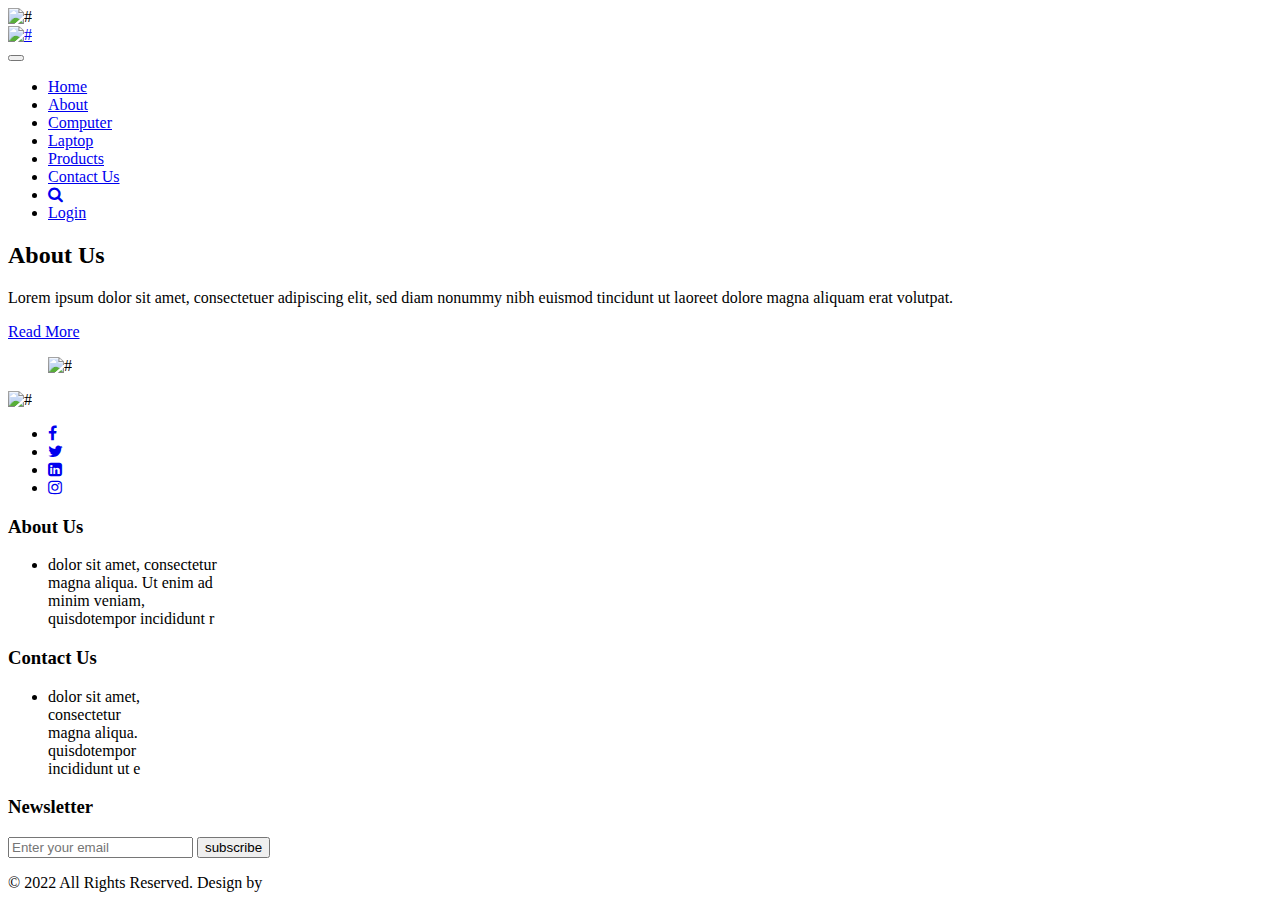
==== about.html @ 8bb1e9ed "Add files via upload" ====
<!DOCTYPE html>
<html lang="en">
   <head>
      <!-- basic -->
      <meta charset="utf-8">
      <meta http-equiv="X-UA-Compatible" content="IE=edge">
      <!-- mobile metas -->
      <meta name="viewport" content="width=device-width, initial-scale=1">
      <meta name="viewport" content="initial-scale=1, maximum-scale=1">
      <!-- site metas -->
      <title>cla</title>
      <meta name="keywords" content="">
      <meta name="description" content="">
      <meta name="author" content="">
      <!-- bootstrap css -->
      <link rel="stylesheet" href="css/bootstrap.min.css">
      <!-- style css -->
      <link rel="stylesheet" href="css/style.css">
      <!-- Responsive-->
      <link rel="stylesheet" href="css/responsive.css">
      <!-- fevicon -->
      <link rel="icon" href="images/fevicon.png" type="image/gif" />
      <!-- Scrollbar Custom CSS -->
      <link rel="stylesheet" href="css/jquery.mCustomScrollbar.min.css">
      <!-- Tweaks for older IEs-->
      <link rel="stylesheet" href="https://netdna.bootstrapcdn.com/font-awesome/4.0.3/css/font-awesome.css">
      <link rel="stylesheet" href="https://cdnjs.cloudflare.com/ajax/libs/fancybox/2.1.5/jquery.fancybox.min.css" media="screen">
      <!--[if lt IE 9]>
      <script src="https://oss.maxcdn.com/html5shiv/3.7.3/html5shiv.min.js"></script>
      <script src="https://oss.maxcdn.com/respond/1.4.2/respond.min.js"></script><![endif]-->
   </head>
   <!-- body -->
   <body class="main-layout inner_posituong computer_page">
      <!-- loader  -->
      <div class="loader_bg">
         <div class="loader"><img src="images/loading.gif" alt="#" /></div>
      </div>
      <!-- end loader -->
      <!-- header -->
      <header>
         <!-- header inner -->
         <div class="header">
            <div class="container-fluid">
               <div class="row">
                  <div class="col-xl-3 col-lg-3 col-md-3 col-sm-3 col logo_section">
                     <div class="full">
                        <div class="center-desk">
                           <div class="logo">
                              <a href="index.html"><img src="images/logo.png" alt="#" /></a>
                           </div>
                        </div>
                     </div>
                  </div>
                  <div class="col-xl-9 col-lg-9 col-md-9 col-sm-9">
                     <nav class="navigation navbar navbar-expand-md navbar-dark ">
                        <button class="navbar-toggler" type="button" data-toggle="collapse" data-target="#navbarsExample04" aria-controls="navbarsExample04" aria-expanded="false" aria-label="Toggle navigation">
                        <span class="navbar-toggler-icon"></span>
                        </button>
                        <div class="collapse navbar-collapse" id="navbarsExample04">
                           <ul class="navbar-nav mr-auto">
                              <li class="nav-item ">
                                 <a class="nav-link" href="index.html">Home</a>
                              </li>
                              <li class="nav-item active">
                                 <a class="nav-link" href="about.html">About</a>
                              </li>
                              <li class="nav-item">
                                 <a class="nav-link" href="computer.html">Computer</a>
                              </li>
                              <li class="nav-item">
                                 <a class="nav-link" href="laptop.html">Laptop</a>
                              </li>
                              <li class="nav-item">
                                 <a class="nav-link" href="product.html">Products</a>
                              </li>
                              <li class="nav-item">
                                 <a class="nav-link" href="contact.html">Contact Us</a>
                              </li>
                              <li class="nav-item d_none">
                                 <a class="nav-link" href="#"><i class="fa fa-search" aria-hidden="true"></i></a>
                              </li>
                              <li class="nav-item d_none">
                                 <a class="nav-link" href="create.html">Login</a>
                              </li>
                           </ul>
                        </div>
                     </nav>
                  </div>
               </div>
            </div>
         </div>
      </header>
      <!-- end header inner -->
      <!-- end header -->
      <!-- about section -->
      <div class="about">
         <div class="container">
            <div class="row d_flex">
               <div class="col-md-5">
                  <div class="titlepage">
                     <h2>About Us</h2>
                     <p>Lorem ipsum dolor sit amet, consectetuer adipiscing elit, sed diam nonummy nibh euismod tincidunt ut laoreet dolore magna aliquam erat volutpat.</p>
                     <a class="read_more" href="#">Read More</a>
                  </div>
               </div>
               <div class="col-md-7">
                  <div class="about_img">
                     <figure><img src="images/about.jpg" alt="#"/></figure>
                  </div>
               </div>
            </div>
         </div>
      </div>
      </div>
      <!-- end about section -->
      <!--  footer -->
      <footer>
         <div class="footer">
            <div class="container">
               <div class="row">
                  <div class="col-xl-3 col-lg-3 col-md-6 col-sm-6">
                     <img class="logo1" src="images/logo1.png" alt="#"/>
                     <ul class="social_icon">
                        <li><a href="#"><i class="fa fa-facebook" aria-hidden="true"></i></a></li>
                        <li><a href="#"><i class="fa fa-twitter" aria-hidden="true"></i></a></li>
                        <li><a href="#"><i class="fa fa-linkedin-square" aria-hidden="true"></i></a></li>
                        <li><a href="#"><i class="fa fa-instagram" aria-hidden="true"></i></a></li>
                     </ul>
                  </div>
                  <div class="col-xl-3 col-lg-3 col-md-6 col-sm-6">
                     <h3>About Us</h3>
                     <ul class="about_us">
                        <li>dolor sit amet, consectetur<br> magna aliqua. Ut enim ad <br>minim veniam, <br> quisdotempor incididunt r</li>
                     </ul>
                  </div>
                  <div class="col-xl-3 col-lg-3 col-md-6 col-sm-6">
                     <h3>Contact Us</h3>
                     <ul class="conta">
                        <li>dolor sit amet,<br> consectetur <br>magna aliqua.<br> quisdotempor <br>incididunt ut e </li>
                     </ul>
                  </div>
                  <div class="col-xl-3 col-lg-3 col-md-6 col-sm-6">
                     <form class="bottom_form">
                        <h3>Newsletter</h3>
                        <input class="enter" placeholder="Enter your email" type="text" name="Enter your email">
                        <button class="sub_btn">subscribe</button>
                     </form>
                  </div>
               </div>
            </div>
            <div class="copyright">
               <div class="container">
                  <div class="row">
                     <div class="col-md-12">
                        <p>© 2022 All Rights Reserved. Design by<a href=""> </a></p>
                     </div>
                  </div>
               </div>
            </div>
         </div>
      </footer>
      <!-- end footer -->
      <!-- Javascript files-->
      <script src="js/jquery.min.js"></script>
      <script src="js/popper.min.js"></script>
      <script src="js/bootstrap.bundle.min.js"></script>
      <script src="js/jquery-3.0.0.min.js"></script>
      <!-- sidebar -->
      <script src="js/jquery.mCustomScrollbar.concat.min.js"></script>
      <script src="js/custom.js"></script>
   </body>
</html>
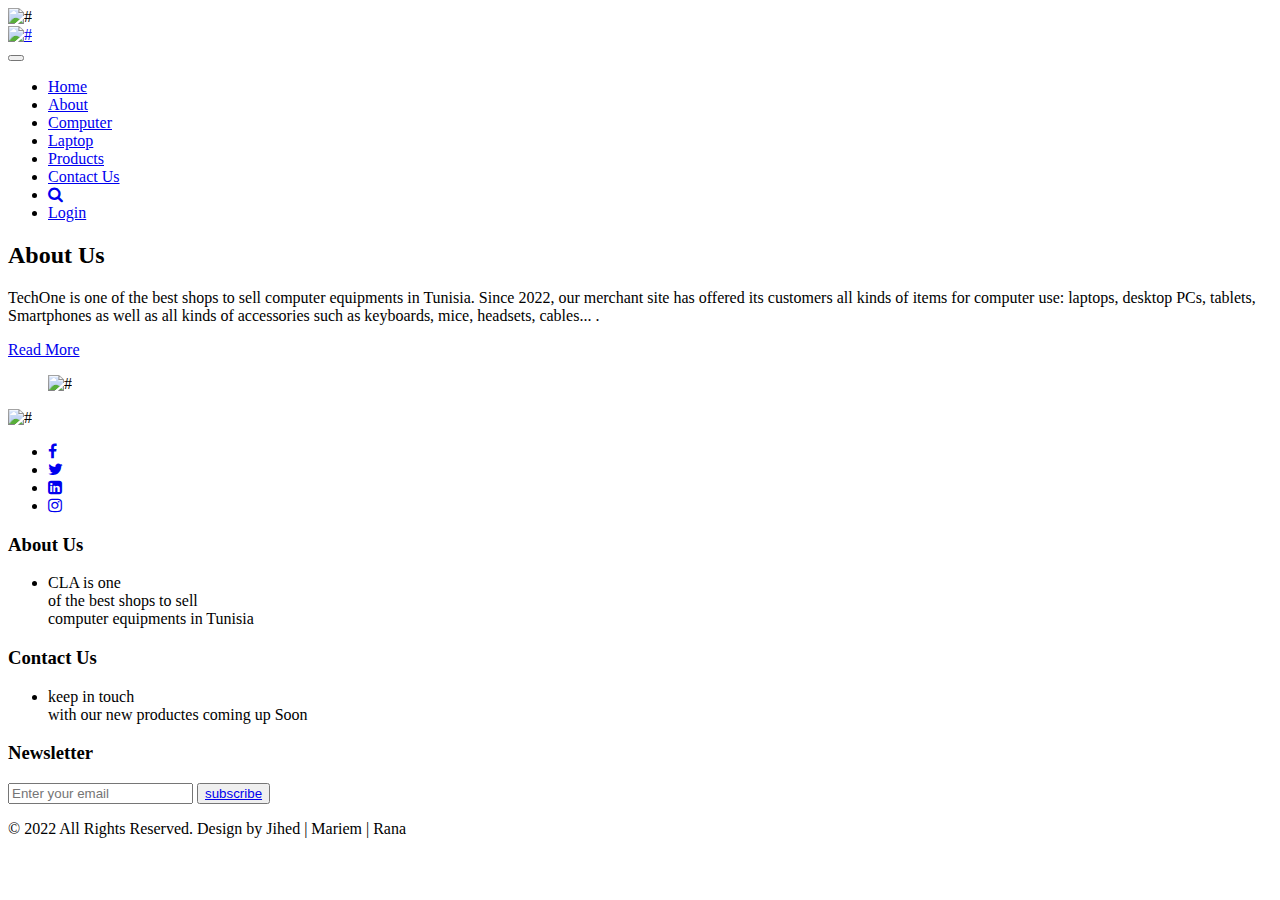
==== commit 92ff39f8: "Add files via upload" ====
--- a/about.html
+++ b/about.html
@@ -1,3 +1,4 @@
+
 
 
 <!DOCTYPE html>
@@ -10,7 +11,7 @@
       <meta name="viewport" content="width=device-width, initial-scale=1">
       <meta name="viewport" content="initial-scale=1, maximum-scale=1">
       <!-- site metas -->
-      <title>cla</title>
+      <title>ABOUT</title>
       <meta name="keywords" content="">
       <meta name="description" content="">
       <meta name="author" content="">
@@ -101,7 +102,7 @@
                <div class="col-md-5">
                   <div class="titlepage">
                      <h2>About Us</h2>
-                     <p>Lorem ipsum dolor sit amet, consectetuer adipiscing elit, sed diam nonummy nibh euismod tincidunt ut laoreet dolore magna aliquam erat volutpat.</p>
+                     <p>TechOne is one of the best  shops to sell computer equipments in Tunisia. Since 2022, our merchant site has offered its customers all kinds of items for computer use: laptops, desktop PCs, tablets, Smartphones as well as all kinds of accessories such as keyboards, mice, headsets, cables... .</p>
                      <a class="read_more" href="#">Read More</a>
                   </div>
                </div>
@@ -132,20 +133,20 @@
                   <div class="col-xl-3 col-lg-3 col-md-6 col-sm-6">
                      <h3>About Us</h3>
                      <ul class="about_us">
-                        <li>dolor sit amet, consectetur<br> magna aliqua. Ut enim ad <br>minim veniam, <br> quisdotempor incididunt r</li>
+                        <li>CLA is one<br>of the best  shops to sell  <br>computer equipments in Tunisia <br> </li>
                      </ul>
                   </div>
                   <div class="col-xl-3 col-lg-3 col-md-6 col-sm-6">
                      <h3>Contact Us</h3>
                      <ul class="conta">
-                        <li>dolor sit amet,<br> consectetur <br>magna aliqua.<br> quisdotempor <br>incididunt ut e </li>
+                        <li>keep in touch <br>with our new productes coming up Soon </li>
                      </ul>
                   </div>
                   <div class="col-xl-3 col-lg-3 col-md-6 col-sm-6">
                      <form class="bottom_form">
                         <h3>Newsletter</h3>
                         <input class="enter" placeholder="Enter your email" type="text" name="Enter your email">
-                        <button class="sub_btn">subscribe</button>
+                        <button class="sub_btn"> <a href="create.html">subscribe</a></button>
                      </form>
                   </div>
                </div>
@@ -154,8 +155,7 @@
                <div class="container">
                   <div class="row">
                      <div class="col-md-12">
-                        <p>© 2022 All Rights Reserved. Design by<a href=""> </a></p>
-                     </div>
+                        <p>© 2022 All Rights Reserved. Design by Jihed | Mariem | Rana <a href=""> </a></p>                     </div>
                   </div>
                </div>
             </div>
